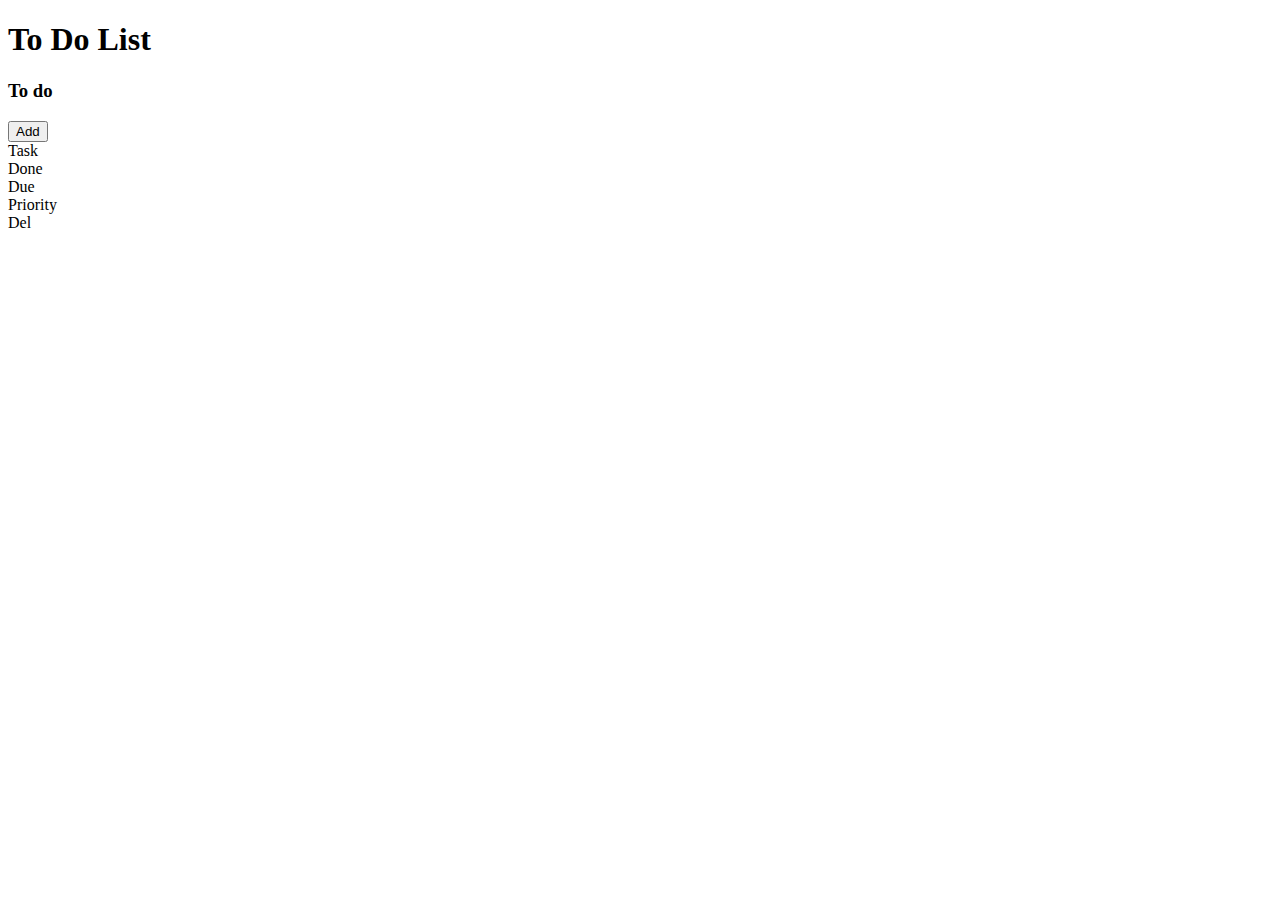
==== src/index.html @ 3ed099c5 "Creating the Add Task form" ====
<!DOCTYPE html>
<html lang="en">
<head>
    <meta charset="UTF-8">
    <meta name="viewport" content="width=device-width, initial-scale=1.0">
    <title>To Do List</title>
</head>
<body>
<div class="mainContent">
    <div class="header">
        <h1>To Do List</h1>
    </div>
    <div class="smallHeaderRow">
        <h3>To do</h3>
        <button class="addButton">Add</button>
    </div>
    <div class="taskTitles">
        <div class="taskTitle">Task</div>
        <div class="doneTitle">Done</div>
        <div class="dueTitle">Due</div>
        <div class="priorityTitle">Priority</div>
        <div class="deleteTitle">Del</div>
    </div>
    <div class="mainToDoList">
        
        
    </div>

  
</body>
</html>
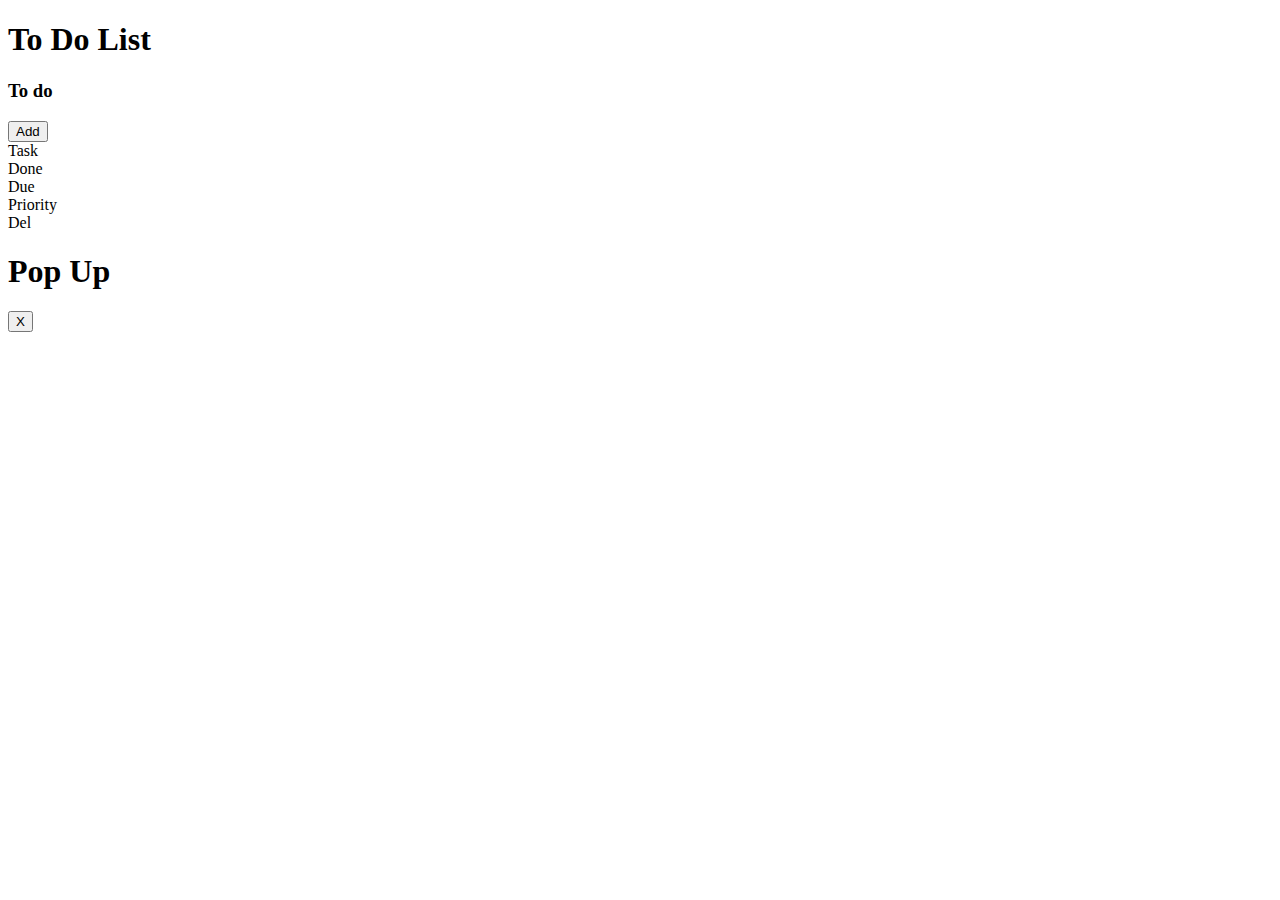
==== commit 27f537c6: "Created a pop up that will display more info" ====
--- a/src/index.html
+++ b/src/index.html
@@ -22,8 +22,33 @@
         <div class="deleteTitle">Del</div>
     </div>
     <div class="mainToDoList">
+        <div class="formAddTask">
+            <div class="taskLog">
+                
+            </div>
+            <div class="doneLog">
+
+            </div>
+            <div class="dueLog">
+               
+            </div>
+            <div class="priorityLog">
+                
+            </div>
+            <div class="deleteLog">
+                
+            </div>
+        </div>
         
-        
+    </div>
+
+    <div class="taskPopUpContainer">
+        <div class="taskPopUpContent">
+            <div class="popUpHeader">
+                <h1>Pop Up</h1>
+                <button class="closeButton">X</button>
+            </div>
+        </div>
     </div>
 
   
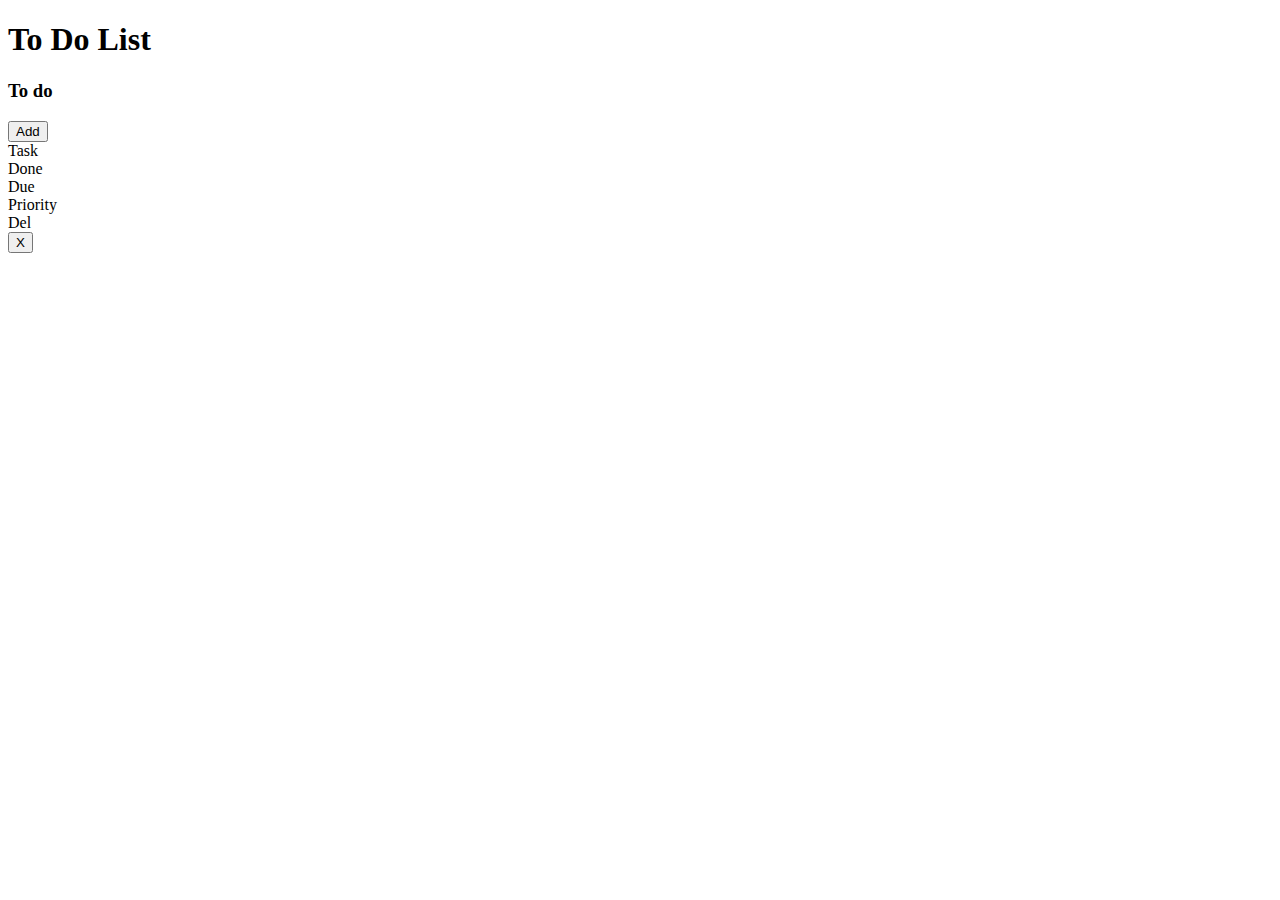
==== commit 7410f41a: "Can now click on task to display all info" ====
--- a/src/index.html
+++ b/src/index.html
@@ -45,8 +45,13 @@
     <div class="taskPopUpContainer">
         <div class="taskPopUpContent">
             <div class="popUpHeader">
-                <h1>Pop Up</h1>
                 <button class="closeButton">X</button>
+            </div>
+            <div class="popUpTaskList">
+                <div class="popUpTask"></div>
+                <div class="popUpDue"></div>
+                <div class="popUpPriority"></div>
+                <div class="popUpNotes"></div>
             </div>
         </div>
     </div>
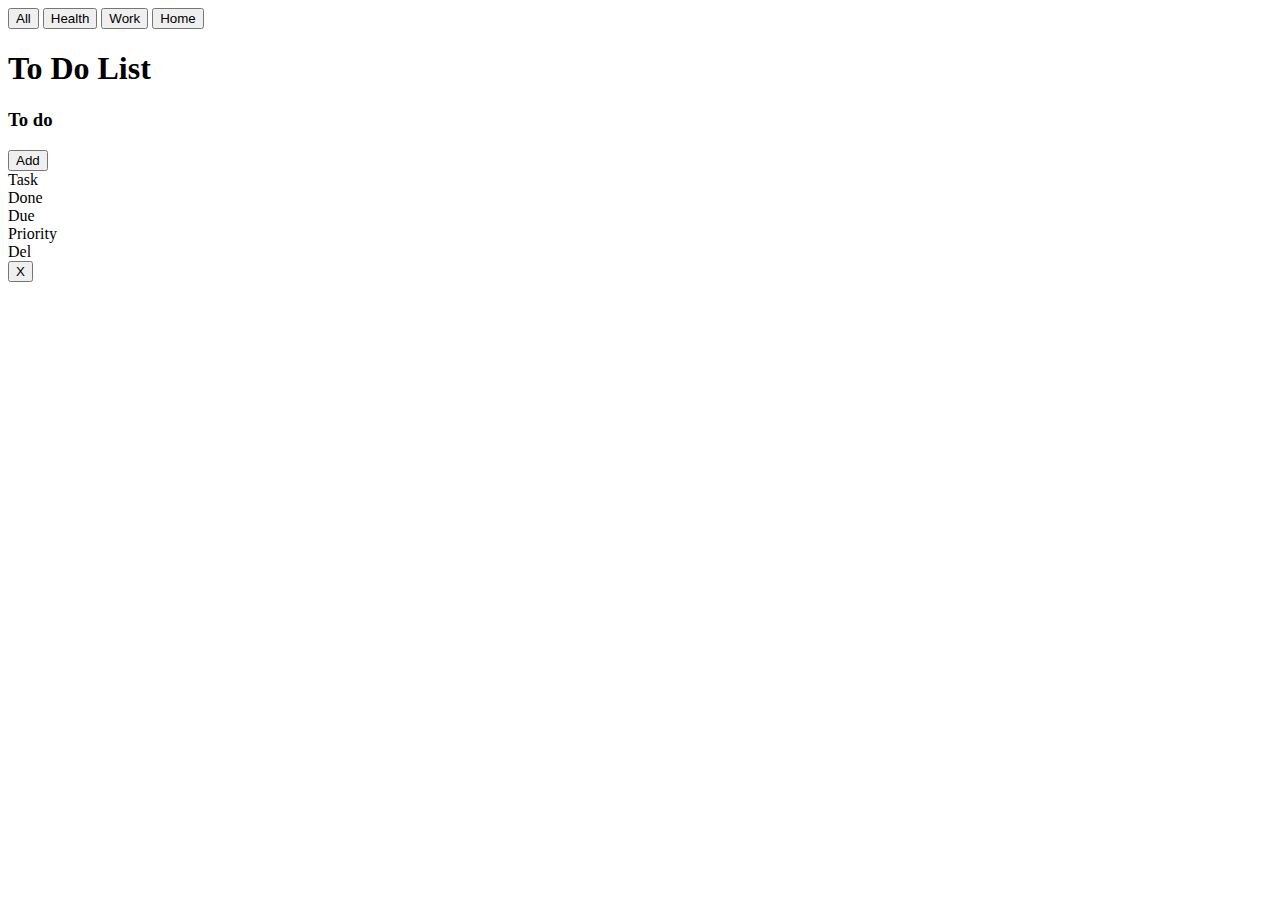
==== commit 35e5c688: "Created categories that can be toggled between" ====
--- a/src/index.html
+++ b/src/index.html
@@ -6,15 +6,23 @@
     <title>To Do List</title>
 </head>
 <body>
+    <div class="categoryButtons">
+        <button class="allCategory">All</button>
+        <button class="healthCategory">Health</button>
+        <button class="workCategory">Work</button>
+        <button class="homeCategory">Home</button>
+    </div>
 <div class="mainContent">
     <div class="header">
         <h1>To Do List</h1>
     </div>
+    
     <div class="smallHeaderRow">
         <h3>To do</h3>
         <button class="addButton">Add</button>
     </div>
     <div class="taskTitles">
+        <div class="editTitle"></div>
         <div class="taskTitle">Task</div>
         <div class="doneTitle">Done</div>
         <div class="dueTitle">Due</div>
@@ -23,6 +31,9 @@
     </div>
     <div class="mainToDoList">
         <div class="formAddTask">
+            <div class="editLog">
+              
+            </div>
             <div class="taskLog">
                 
             </div>
